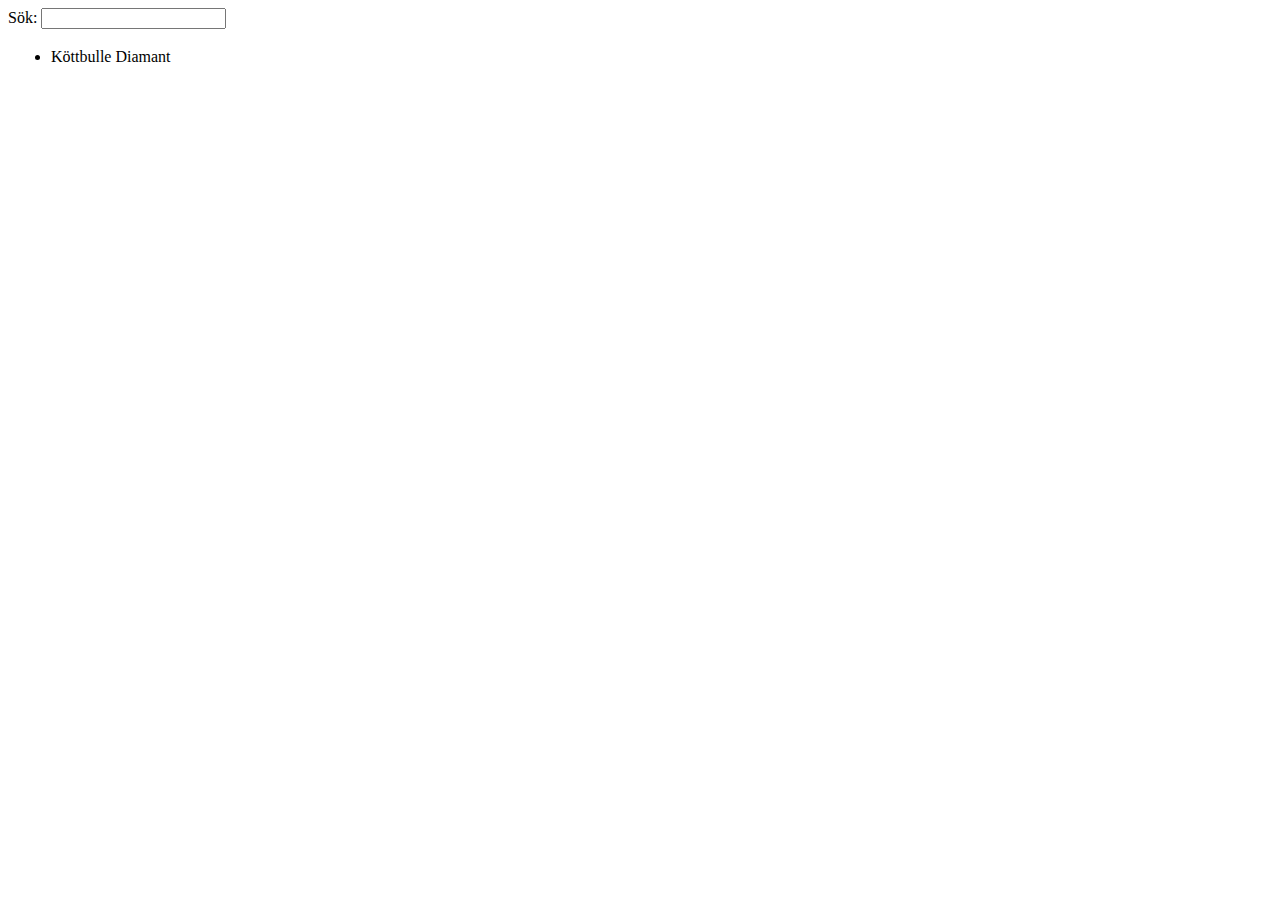
==== index.html @ ea854f66 "implement rudimentary first version" ====
<!DOCTYPE html>
<html>

<head>
    <title>Inbuylist</title>
    <link rel="stylesheet" href="/index.css">
    <script src="/d3.v4.js"></script>
</head>

<body>
    <div>
        <label for="searchBar">Sök:</label>
        <input id="searchBar" name="searchBar" type="search">
    </div>

    <div>
        <table>
            <tbody>
                <tr>
                    <td>
                        <ul id="recipeList">
                        </ul>
                    </td>
                    <td id="recipeIngredients">
                        <ul class="recipePart">
                        </ul>
                    </td>
                    <td>
                        <ul id="shoppingList">
                        </ul>
                    </td>
                </tr>
            </tbody>
        </table>
    </div>

    <script src="/index.js"></script>
</body>

</html>
---- index.css ----
table {
    width: 100%;
}

td {
    width: 33%;
}

/* TODO: Fix style for EVERYTHING. */
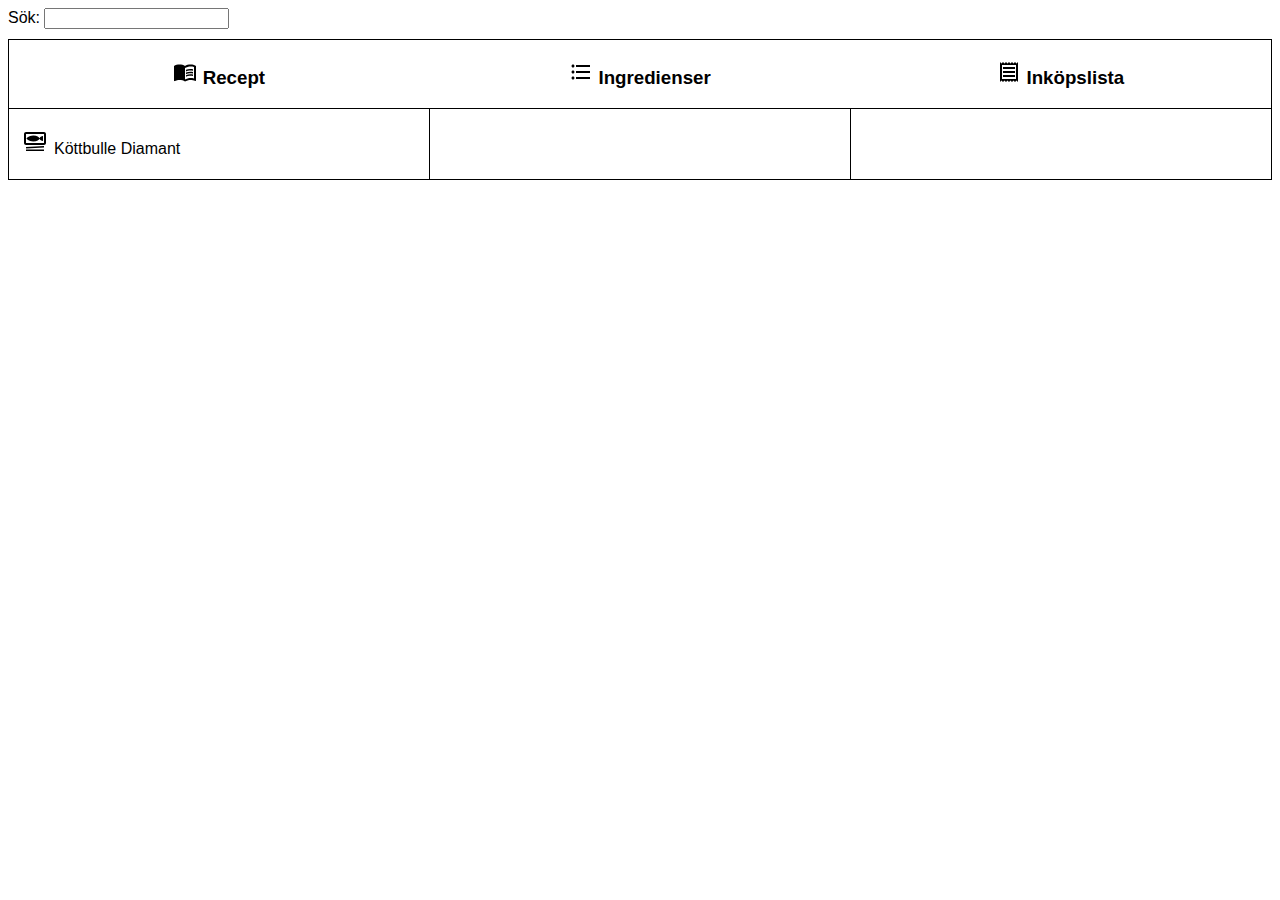
==== commit c08b7cc1: "do simple style" ====
--- a/index.html
+++ b/index.html
@@ -3,8 +3,8 @@
 
 <head>
     <title>Inbuylist</title>
-    <link rel="stylesheet" href="/index.css">
-    <script src="/d3.v4.js"></script>
+    <link rel="stylesheet" href="index.css">
+    <script src="d3.v4.js"></script>
 </head>
 
 <body>
@@ -15,6 +15,17 @@
 
     <div>
         <table>
+            <thead>
+                <th>
+                    <h3><img src="img/recipeBookIcon.svg"> Recept</h3>
+                </th>
+                <th>
+                    <h3><img src="img/ingredientsListIcon.svg"> Ingredienser</h3>
+                </th>
+                <th>
+                    <h3><img src="img/listIcon.svg"> Inköpslista</h3>
+                </th>
+            </thead>
             <tbody>
                 <tr>
                     <td>
@@ -34,7 +45,7 @@
         </table>
     </div>
 
-    <script src="/index.js"></script>
+    <script src="index.js"></script>
 </body>
 
 </html>--- a/index.css
+++ b/index.css
@@ -1,9 +1,47 @@
+/* Icons from here: https://fonts.google.com/icons?selected=Material+Icons */
+
+body {
+    font-family:'Gill Sans', 'Gill Sans MT', Calibri, 'Trebuchet MS', sans-serif;
+}
+
 table {
+    margin-top: 10px;
     width: 100%;
+    border: 1px solid black;
+    border-collapse: collapse;
 }
 
 td {
+    vertical-align: top;
     width: 33%;
+    border: 1px solid black;
+    padding: 5px;
 }
 
-/* TODO: Fix style for EVERYTHING. */+#recipeList li {
+    list-style-image: url("img/recipeIcon.svg");
+}
+
+#recipeList li:hover {
+    color: royalblue;
+    text-decoration: underline;
+    cursor: pointer;
+}
+
+ul {
+    list-style-type: circle;
+}
+
+.recipePartHeader h4 {
+    display: inline-block;
+    margin-top: 20px;
+    margin-bottom: 0px;
+    width: 90%;
+}
+
+.recipePartHeader img:hover {
+    background-color: royalblue;
+    border-radius: 3px;
+    cursor: pointer;
+    content:url("img/addIconWhite.svg");
+}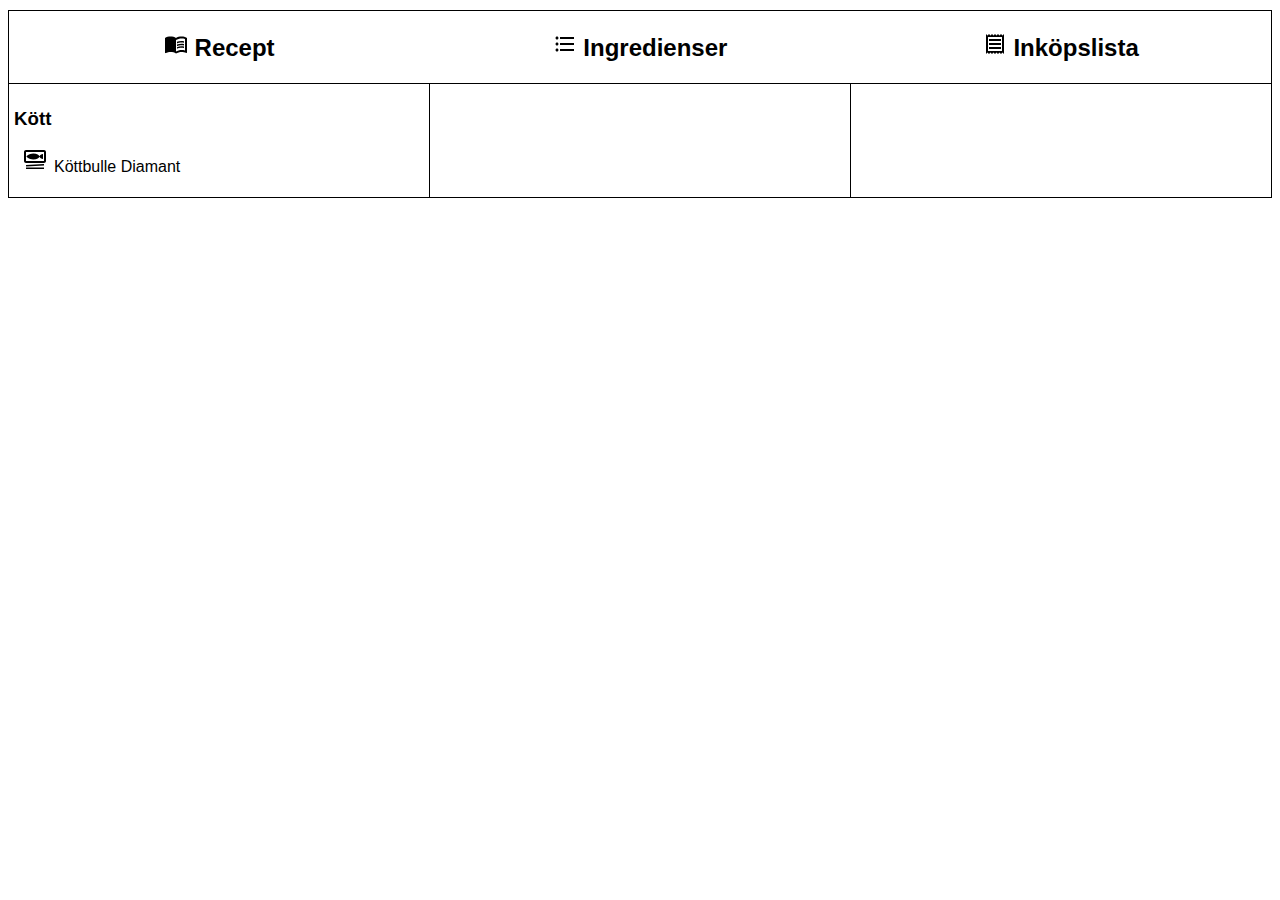
==== commit 3f8f7d66: "create categories and clean up" ====
--- a/index.html
+++ b/index.html
@@ -9,28 +9,21 @@
 
 <body>
     <div>
-        <label for="searchBar">Sök:</label>
-        <input id="searchBar" name="searchBar" type="search">
-    </div>
-
-    <div>
         <table>
             <thead>
                 <th>
-                    <h3><img src="img/recipeBookIcon.svg"> Recept</h3>
+                    <h2><img src="img/recipeBookIcon.svg"> Recept</h2>
                 </th>
                 <th>
-                    <h3><img src="img/ingredientsListIcon.svg"> Ingredienser</h3>
+                    <h2><img src="img/ingredientsListIcon.svg"> Ingredienser</h2>
                 </th>
                 <th>
-                    <h3><img src="img/listIcon.svg"> Inköpslista</h3>
+                    <h2><img src="img/listIcon.svg"> Inköpslista</h2>
                 </th>
             </thead>
             <tbody>
                 <tr>
-                    <td>
-                        <ul id="recipeList">
-                        </ul>
+                    <td id="recipes">
                     </td>
                     <td id="recipeIngredients">
                         <ul class="recipePart">
--- a/index.css
+++ b/index.css
@@ -18,11 +18,11 @@
     padding: 5px;
 }
 
-#recipeList li {
+.recipeList li {
     list-style-image: url("img/recipeIcon.svg");
 }
 
-#recipeList li:hover {
+.recipeList li:hover {
     color: royalblue;
     text-decoration: underline;
     cursor: pointer;
